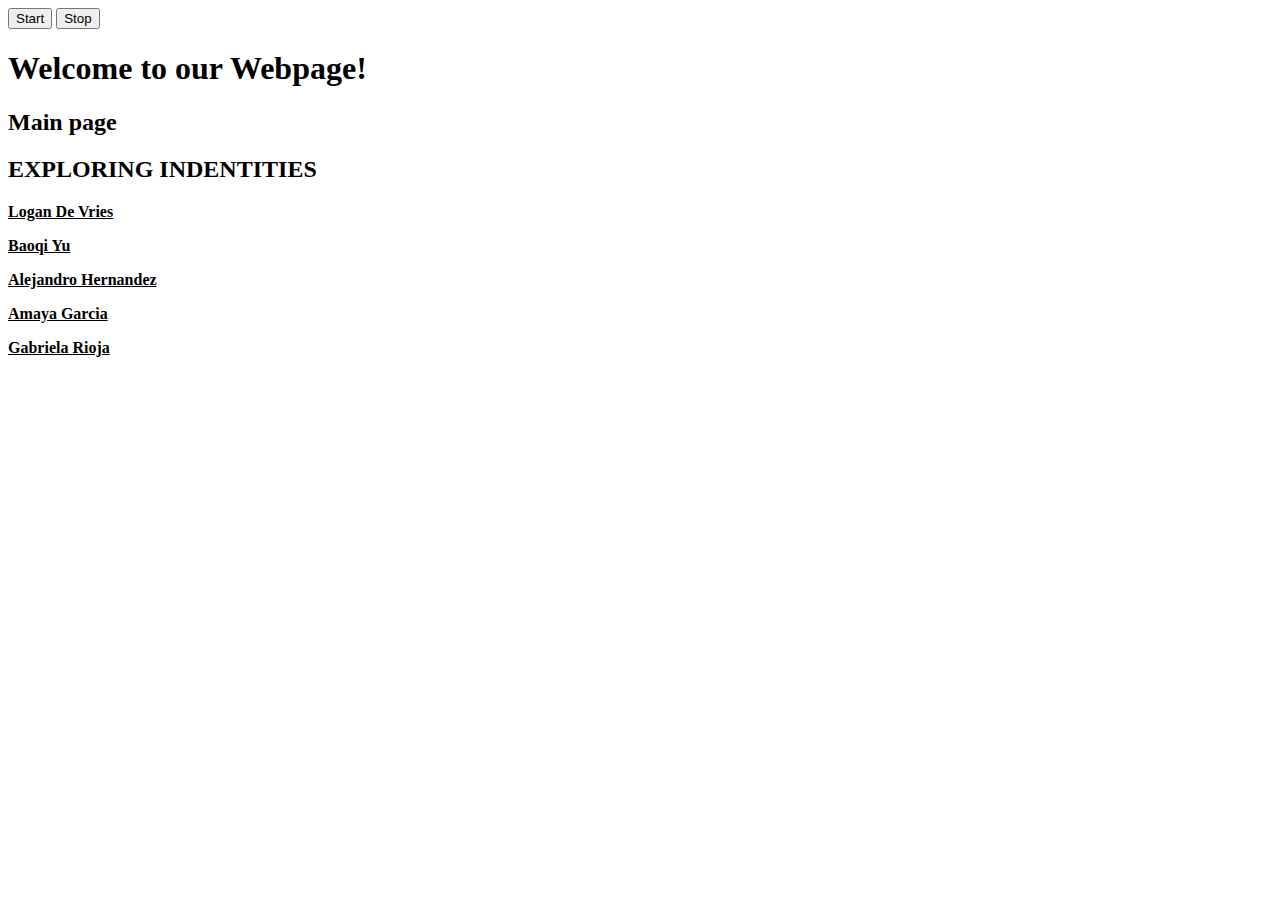
==== mainPage/index.html @ f19f4919 "kj" ====
<!DOCTYPE html>
<html>
<head>
  <link rel="stylesheet" href="css/lab.css">
  <script src="https://code.jquery.com/jquery-3.5.1.min.js"></script>
  <script src="js/lab.js" defer></script>
  <style>
    body {
      transition: background-color 6s ease;
    }
    .content {
      display: none;
    }
    .expanded {
      display: block;
    }
    .toggle-button {
      cursor: pointer;
      font-weight: bold;
      text-decoration: underline;
    }
  </style>
  <button id="startButton">Start</button>
  <button id="stopButton">Stop</button>
  <h1>Welcome to our Webpage!</h1>
  <!-- at the top of the main page, middle-->
</head>

<body>
  <h2>Main page</h2>
  <div>
    <h2>EXPLORING INDENTITIES</h2>
    <p class="toggle-button">Logan De Vries</p>
    <div class="content">
      <p>
        <a href="https://logandevries.github.io/art101/projProfileLogan/">Logan</a>
      </p>
    </div>
    <p class="toggle-button">Baoqi Yu</p>
    <div class="content">
      <p> 
        <a href="https://baoqi2000.github.io/101group5/baoQi/index.html">Come on! Click me!</a>
      </p>
    </div>
    <p class="toggle-button">Alejandro Hernandez</p>
    <div class="content">
      <p>Additional content for Alejandro Hernandez</p>
    </div>
    <p class="toggle-button">Amaya Garcia</p>
    <div class="content">
      <p>Additional content for Amaya Garcia</p>
    </div>
    <p class="toggle-button">Gabriela Rioja</p>
    <div class="content">
      <p>https://wmodes.github.io/art101//p>
    </div>
  </div>
</body>
</html>
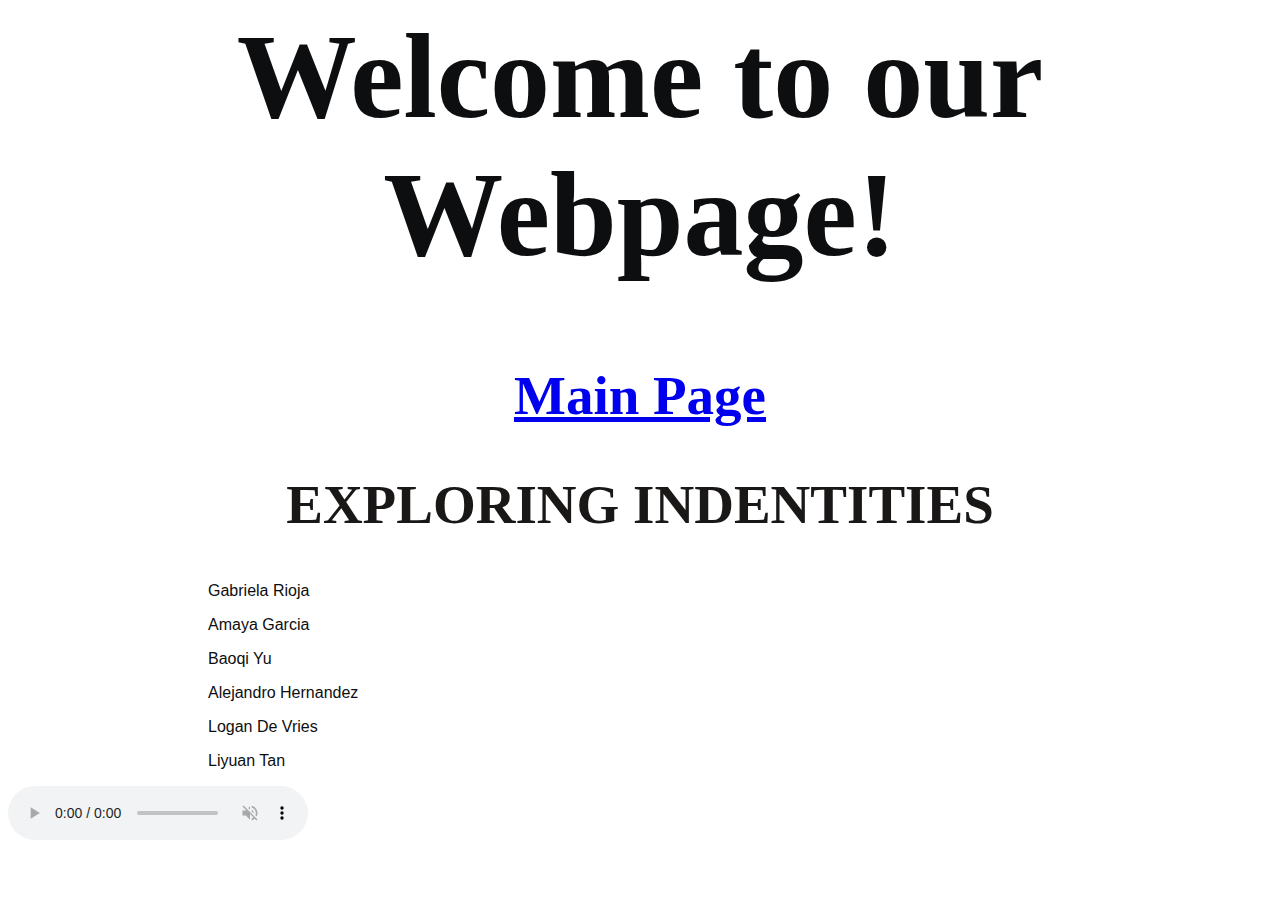
==== commit 3bd2574f: "s d c" ====
--- a/mainPage/index.html
+++ b/mainPage/index.html
@@ -1,10 +1,10 @@
-
 <!DOCTYPE html>
 <html>
 <head>
   <link rel="stylesheet" href="css/lab.css">
   <script src="https://code.jquery.com/jquery-3.5.1.min.js"></script>
   <script src="js/lab.js" defer></script>
+  <audio src="1.mp3" autoplay loop></audio>
   <style>
     body {
       transition: background-color 6s ease;
@@ -15,46 +15,34 @@
     .expanded {
       display: block;
     }
-    .toggle-button {
-      cursor: pointer;
-      font-weight: bold;
-      text-decoration: underline;
+  
+
+    body {
+      background-image: url('img/ucscc.jpg');
+      background-size: cover;
     }
+
   </style>
-  <button id="startButton">Start</button>
-  <button id="stopButton">Stop</button>
+
   <h1>Welcome to our Webpage!</h1>
   <!-- at the top of the main page, middle-->
 </head>
 
 <body>
-  <h2>Main page</h2>
-  <div>
+  <h2><a href="https://baoqi2000.github.io/101group5/mainPage/index1.html">Main Page</a></h2>
+  <div id = "content">
     <h2>EXPLORING INDENTITIES</h2>
-    <p class="toggle-button">Logan De Vries</p>
-    <div class="content">
-      <p>
-        <a href="https://logandevries.github.io/art101/projProfileLogan/">Logan</a>
-      </p>
-    </div>
-    <p class="toggle-button">Baoqi Yu</p>
-    <div class="content">
-      <p> 
-        <a href="https://baoqi2000.github.io/101group5/baoQi/index.html">Come on! Click me!</a>
-      </p>
-    </div>
-    <p class="toggle-button">Alejandro Hernandez</p>
-    <div class="content">
-      <p>Additional content for Alejandro Hernandez</p>
-    </div>
-    <p class="toggle-button">Amaya Garcia</p>
-    <div class="content">
-      <p>Additional content for Amaya Garcia</p>
-    </div>
-    <p class="toggle-button">Gabriela Rioja</p>
-    <div class="content">
-      <p>https://wmodes.github.io/art101//p>
-    </div>
+    <p>Gabriela Rioja</p>
+    <p>Amaya Garcia</p>
+    <p>Baoqi Yu</p> 
+    <p>Alejandro Hernandez</p>
+    <p>Logan De Vries</p>
+    <p>Liyuan Tan</p>
   </div>
+
+    <audio controls autoplay muted>
+      <source src="musicb.mp3" type="audio/mpeg">
+    </audio>
+  
 </body>
 </html>
--- a/mainPage/css/lab.css
+++ b/mainPage/css/lab.css
@@ -0,0 +1,43 @@
+h1 {
+    position: relative;
+    text-align: center;
+    font-size: 120px;
+    margin-top: 0px;
+    font-family: paprus, fantasy;
+    font-style: bold;
+    color: rgb(13, 14, 15);
+}
+
+h2 {
+    position: relative;
+    text-align: center;
+    font-size: 55px;
+    font-family: paprus, fantasy ;
+    font-style: bold;
+    color: rgb(26, 23, 23); 
+}
+
+.toggle-button {
+    font-size: 55px;
+    position: relative;
+    text-align: center;
+    font-family: paprus, fantasy;
+    color: rgb(3, 3, 3);
+}
+
+.content {
+    font-size: 33px;
+    position: relative;
+    text-align: center;
+    font-family: paprus, fantasy;
+    color: rgb(48, 44, 36);
+}
+
+p {
+    font-style: bold;
+    position: relative;
+    left: 200px;
+    font-family: Arial, Arial Black;
+    font-style: bold;
+    color: rgb(13, 14, 15);
+}
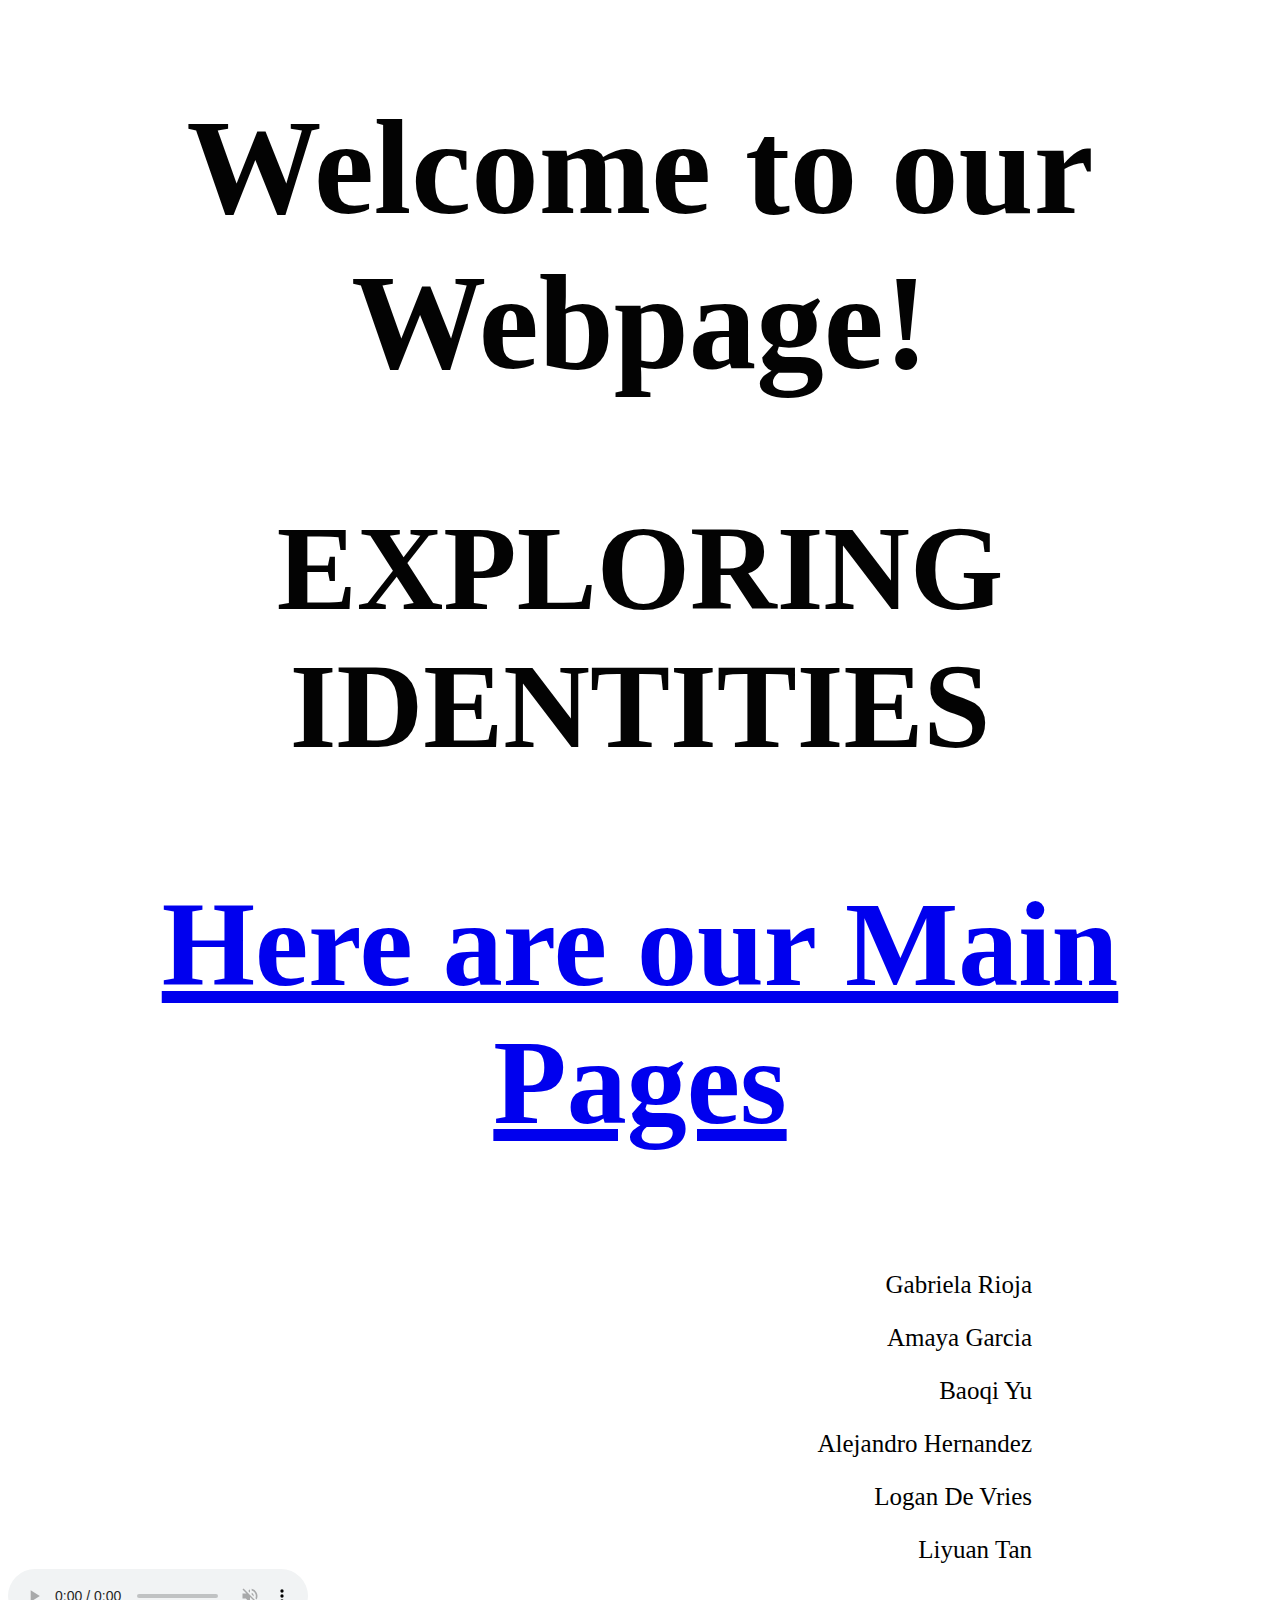
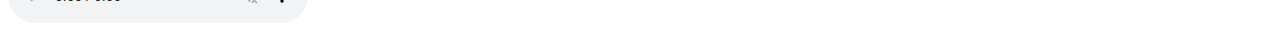
==== commit fa39be57: "12" ====
--- a/mainPage/index.html
+++ b/mainPage/index.html
@@ -4,34 +4,19 @@
   <link rel="stylesheet" href="css/lab.css">
   <script src="https://code.jquery.com/jquery-3.5.1.min.js"></script>
   <script src="js/lab.js" defer></script>
-  <audio src="1.mp3" autoplay loop></audio>
   <style>
-    body {
-      transition: background-color 6s ease;
-    }
-    .content {
-      display: none;
-    }
-    .expanded {
-      display: block;
-    }
-  
-
     body {
       background-image: url('img/ucscc.jpg');
       background-size: cover;
     }
-
   </style>
-
-  <h1>Welcome to our Webpage!</h1>
-  <!-- at the top of the main page, middle-->
 </head>
 
 <body>
-  <h2><a href="https://baoqi2000.github.io/101group5/mainPage/index1.html">Main Page</a></h2>
-  <div id = "content">
-    <h2>EXPLORING INDENTITIES</h2>
+  <h1>Welcome to our Webpage!</h1>
+  <h2>EXPLORING IDENTITIES</h2>
+  <div id="content">
+    <h2><a href="https://baoqi2000.github.io/101group5/mainPage/index1.html">Here are our Main Pages</a></h2>
     <p>Gabriela Rioja</p>
     <p>Amaya Garcia</p>
     <p>Baoqi Yu</p> 
@@ -39,10 +24,8 @@
     <p>Logan De Vries</p>
     <p>Liyuan Tan</p>
   </div>
-
-    <audio controls autoplay muted>
-      <source src="musicb.mp3" type="audio/mpeg">
-    </audio>
-  
+  <audio controls autoplay muted>
+    <source src="musicb.mp3" type="audio/mpeg">
+  </audio>
 </body>
 </html>
--- a/mainPage/css/lab.css
+++ b/mainPage/css/lab.css
@@ -1,43 +1,25 @@
 h1 {
     position: relative;
     text-align: center;
-    font-size: 120px;
-    margin-top: 0px;
-    font-family: paprus, fantasy;
-    font-style: bold;
-    color: rgb(13, 14, 15);
+    font-family: Impact, fantasy;
+    font-size: 135px;
+    color:rgb(3, 3, 3)
 }
+
 
 h2 {
     position: relative;
     text-align: center;
-    font-size: 55px;
-    font-family: paprus, fantasy ;
-    font-style: bold;
-    color: rgb(26, 23, 23); 
-}
-
-.toggle-button {
-    font-size: 55px;
-    position: relative;
-    text-align: center;
-    font-family: paprus, fantasy;
-    color: rgb(3, 3, 3);
-}
-
-.content {
-    font-size: 33px;
-    position: relative;
-    text-align: center;
-    font-family: paprus, fantasy;
-    color: rgb(48, 44, 36);
+    font-family: Impact, fantasy;
+    font-size: 120px;
+    color:rgb(3, 3, 3)
 }
 
 p {
-    font-style: bold;
     position: relative;
-    left: 200px;
-    font-family: Arial, Arial Black;
-    font-style: bold;
-    color: rgb(13, 14, 15);
-}
+    text-align: right;
+    right: 240px;
+    top: 20px;
+    font-size: 25px;
+    font-family: Impact, fantasy;
+}